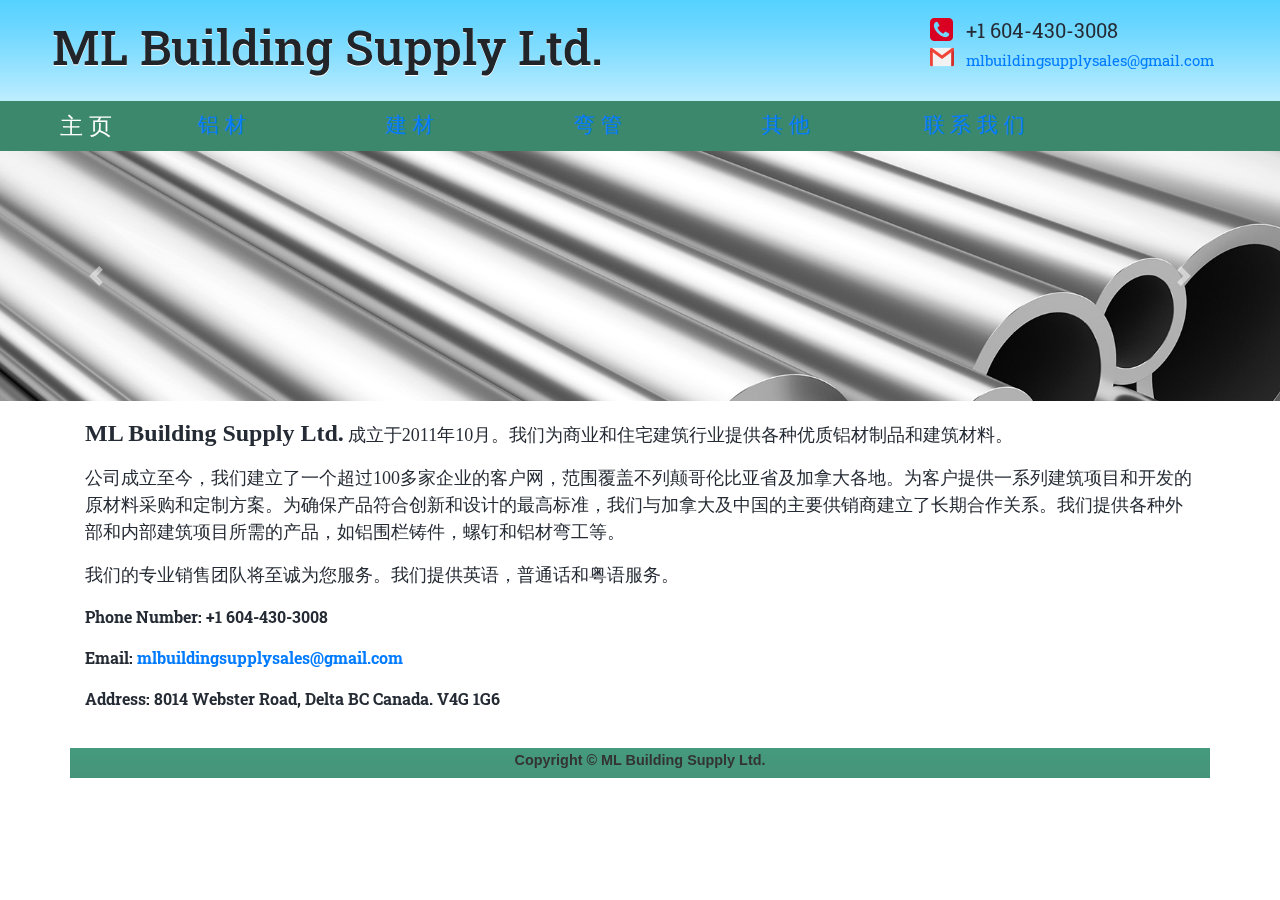
==== index.html @ dc71c76c "first commit" ====
<!DOCTYPE html>
<head>
 	<link href='https://fonts.googleapis.com/css?family=Roboto+Slab:700' rel='stylesheet' type='text/css'>
	<link rel="stylesheet" type="text/css" href="style.css" />
  <title>Welcome to ML Building Supply!</title>
  <meta http-equiv="Content-Type" content="text/html; charset=utf-8" />
  <meta name="author" content="Tom Deng" />
  <meta name="description" content="ML Building Supply LTD">
  <meta name="keywords" content="Aluminum,Bending, Stainless, product, building, supply">
  <link rel="stylesheet" type="text/css" href="css/bootstrap.css" />

  <script src="js/config.js"></script>
  <script src="js/jquery-3.3.1.js"></script>
</head>
<html>
<body>
  <div id="body_container" >
    <div id="totalhead" >

    <div class="navbar" id="header">
      <h1>ML Building Supply Ltd.</h1>
      <div id="header_right">
          <ul>
            <li id="phone">+1 604-430-3008</li>
            <li id="email"><a href="mailto:mlbuildingsupplysales@gmail.com">mlbuildingsupplysales@gmail.com</a></li>
          </ul>
      </div>
    </div> <!-- div header -->

   	<!-- <div id="menu">
  		<ul>
  			<li><a href="index.php" class="current">Home</a></li>
  			<li><a href="aluminum.php">Aluminum</a></li>
  			<li><a href="stainless.php">Casting & Fastener</a></li>
        <li><a href="bending.php">Bending</a></li>
        <li><a href="others.php">Others</a></li>
  			<li><a href="contact.php">Contact</a></li>
  		</ul>
  	</div>	 <!-- menu -->
  	<div class="clear"></div>


    <!-- narvar -->
   <nav id="main_navbar" class="navbar  navbar-expand-lg navbar-dark" style="background-color: #3b886d;">
     <a id="home" class="navbar-brand" href="index.html"><span id="home_span">Home</span></a>
     <button class="navbar-toggler" type="button" data-toggle="collapse" data-target="#navbarNavAltMarkup" aria-controls="navbarNavAltMarkup" aria-expanded="false" aria-label="Toggle navigation">
       <span class="navbar-toggler-icon"></span>
     </button>
     <div class="collapse navbar-collapse" id="navbarNavAltMarkup">
       <ul id="navbar_list" class="navbar-nav">
         <li id="aluminum">
           <a class="nav-item nav-link " href="aluminum.html"><span id="aluminum_span">Aluminum</span> </a>
         </li>
         <li id="stainless">
           <a class="nav-item nav-link  " href="stainless.html"><span id="stainless_span">Casting & Fastener</span></a>
         </li>
         <li id="bending">
           <a class="nav-item nav-link  " href="bending.html"><span id="bending_span">Bending</span></a>
         </li>
         <li id="others">
           <a class="nav-item nav-link  " href="others.html"><span id="others_span">Others</span></a>
         </li>
         <li id="contact">
           <a class="nav-item nav-link  " href="contact.html"><span id="contact_span">Contact</span></a>
         </li>
         <li id="lang">
           <a class="nav-item nav-link  " ><span id="lang_span">中 文</span></a>
         </li>
       </ul>
     </div>
   </nav>

  </div>


    <div id="carouselExampleInterval" class="carousel slide"  data-ride="carousel">
      <div class="carousel-inner">
        <div class="carousel-item active" data-interval="100">
          <img id="carousel_img" src="img/main/mainpage1.jpg" class="d-block w-100"  alt="...">
        </div>
        <div class="carousel-item" data-interval="100">
          <img id="carousel_img" src="img/main/mainpage2.jpg" class="d-block w-100"  alt="...">
        </div>
        <div class="carousel-item" data-interval="100">
          <img id="carousel_img" src="img/main/mainpage3.jpg" class="d-block w-100"  alt="...">
        </div>
      </div>
      <a class="carousel-control-prev" href="#carouselExampleInterval" role="button" data-slide="prev">
        <span class="carousel-control-prev-icon" aria-hidden="true"></span>
        <span class="sr-only">Previous</span>
      </a>
      <a class="carousel-control-next" href="#carouselExampleInterval" role="button" data-slide="next">
        <span class="carousel-control-next-icon" aria-hidden="true"></span>
        <span class="sr-only">Next</span>
      </a>
    </div>





<div class="main_page">
	<div class="container" id="introduce">
    <!-- <div class="fadein">
      <img src="img/ca_h14_m.jpg">
      <img src="img/al_01.jpg">
      <img src="img/be_11.jpg">
      <img src="img/ca_f11_m.jpg">
      <img src="img/ot_a11_m.jpg">
      <img src="img/ot_clamp11_m.jpg">
    </div> -->

    <span id="big">ML Building Supply Ltd.</span> <span class="p" id="p_1">is an aluminum wholesale company selling a variety of high quality aluminum products and building materials for the commercial and residential constructional industry. Our company was established in October 2011.</span></p>
	  <p class="p" id="p_2">In this years, we have built a network of over 100 corporate clients in BC and across Canada by providing solutions in sourcing and custom fabrication of key building components for a range of complex projects and developments.</p>
	  <p class="p" id="p_3">Our professional staff and sales team work hard every day to assist our customers with precise recommendations, and delivery of key products and materials to locations all across Canada. We offer service in English, Mandarin, and Cantonese. Purchase orders are accepted by phone or email.</p>
    <p><strong style="font-family: 'Roboto Slab', sans-serif" id="p_phone">Phone Number: +1 604-430-3008</strong></p>
    <p><strong style="font-family: 'Roboto Slab', sans-serif" id="p_email">Email: <a href="mailto:mlbuildingsupplysales@gmail.com">mlbuildingsupplysales@gmail.com</a></strong></p>
    <p><strong style="font-family: 'Roboto Slab', sans-serif" id="p_address">Address: 8014 Webster Road, Delta BC Canada. V4G 1G6</strong></p>

  </div>
</div>

<div class="clear"></div>
<div id="push"></div>
</div> <!-- wrapper -->











<div class="container" id="footer">
<div id="copyright">
 <b>Copyright &copy; <?php echo date("Y"); ?> ML Building Supply Ltd.</b>
</div>
</div>



<script src="js/bootstrap.js"></script>
<script src="js/fun.js"></script>

<!-- <script src="https://code.jquery.com/jquery-1.6.2.min.js"></script> -->
<!--<script>-->
<!--jQuery(document).ready(function($) {-->
<!--    $('.lightbox_trigger').click(function(e) {-->
<!--        e.preventDefault();-->
<!--        var image_href = $(this).attr("href");-->
<!--        if ($('#lightbox').length > 0) {-->
<!--            $('#content').html('<img src="' + image_href + '" />');-->
<!--            $('#lightbox').show();-->
<!--        }-->
<!--        else {-->
<!--            var lightbox =-->
<!--            '<div id="lightbox">' +-->
<!--                '<p>Click to close</p>' +-->
<!--                '<div id="content">' +-->
<!--                    '<img src="' + image_href +'" />' +-->
<!--                '</div>' +-->
<!--            '</div>';-->
<!--            $('body').append(lightbox);-->
<!--        }-->
<!--    });-->
<!--    $('#lightbox').live('click', function() {-->
<!--        $('#lightbox').hide();-->
<!--    });-->
<!--});-->

<!--$(function(){-->
<!--    $('.fadein img:gt(0)').hide();-->
<!--    setInterval(function(){-->
<!--      $('.fadein :first-child').fadeOut()-->
<!--         .next('img').fadeIn()-->
<!--         .end().appendTo('.fadein');},-->
<!--      3000);-->
<!--})-->



<!--</script>-->

</body>
</html>
---- style.css ----
html, body {
    height: 100%;
}



/* body {
  background-image: url(img/bg_main_dark.jpg);
  margin:0;
  padding:0;
} */

/* #main_navbar {
  margin-left: -10px;
  margin-right: -10px;

} */


/*
#wrapper {
  width: 969px; /*original 960*/
  min-height: 100%;             /*IE 6 hack*/
  height: auto !important; /*IE 6 hack*/
  height: 100%;
  margin: 0 auto -30px;  /*height of the footer*/

/* new added */
  border-left: 1px solid #989B9C;
  border-right: 1px solid #989B9C;
  padding: 0 10px 0 10px;
  background: white;
} */

#push {
    height: 30px; /*height of the footer*/
    clear:both;
}

#footer {
    width:100%;
    margin-left:auto;
    margin-right:auto;
    height: 30px; /*height of the footer*/
    clear:both;
    background-image: url(img/menu_bg.jpg);
/*    background:#ffab62;  */
    color: rgb(51, 51, 51);
    /* text-shadow: 1px 1px 0px rgba(255, 255, 255, 0.6); */
    text-align: center;
}


#copyright {
    font-size: 90%;
    padding-top: 5px;
    height: 40px;
    line-height: 15px;
}

#header {
  /* width:966px;
  height: 90px; */
  /* margin: 0px auto; */
  margin-left: -9.5px;
  font-family: 'Roboto Slab', sans-serif;
  background-image: url(img/blue_color_fade.gif);
  background-repeat: repeat-x;
}

#header h1{
  padding-left: 45px;
  text-shadow: 0px 1px 0px white;
  float: left;
  font-size: 48px;
}

#header_right {
  height: 100%;
  padding-right: 50px;
  margin-top: 10px;
  float: right;
}

#header_right ul {
  list-style: none;
  /* margin-top:45px; */
}

#header_right li {
  padding-bottom:2px;
}

#phone {
  background: url(img/circle_phone.png) no-repeat;
  line-height: 25px;
  color: #252B34;
  font-size: 20px;
  padding-left: 36px;
}

#email {
  line-height: 30px;
  padding-left: 36px;
  background: url(img/circle_mail.png) no-repeat;
  font-size: 15px;
}

#email a {
  text-decoration: none;
}

#main_navbar {
  padding-left: 60px;
  height: 50px;
  text-align: center;
}

#main_navbar #home {
  font-size: 23px;
}

#main_navbar ul {
  /* padding-left: 20px; */
  width: 100%;
}


#main_navbar li {
  font-size: 21px;
  width: 188px;
  /* padding-top: 2px; */
}




#menu {
    /* width: 960px; */
    height: 45px;
    margin: 0 auto;
    line-height: 45px;
    background-image: url(img/menu_bg.jpg);
}

#menu ul {
    list-style: none;
    margin:0;
    padding:0;
}

#menu li{
    float: left;
    margin: 0;
    padding: 0;

}

#menu li a:link, a:visited {
    color: white;
    font-family: 'Roboto Slab', sans-serif;
    text-shadow: 0 1px 1px #000000;
    display: inline-block;
    padding: 0 30px;
    text-decoration:none;
    font-size: 16px;
    /*line-height: 45px;  I dont' understand why it affects email address display in chrome*/
}

#menu li a:hover, a:active, a.current{
    background-image: url(img/menu_bg1.jpg);
}

#menu li a.current:hover {
    cursor:default;
}

.grid_12 {
  padding-left: 3px;
  display:inline;
  float: left;
  position: relative;
  margin-left: 0px;
  margin-right: 0px;
  width:960px;
  clear:both;
}

.clear {
  clear: both;
  display: block;
  overflow: hidden;
  visibility: hidden;
  width: 0;
  height: 0;
}


div.main_page {
    margin:auto;
    padding:20px;
    line-height: 1.5em;
    background-color:white;
    font-family: Georgia,Serif;
    color: #252B34;
/*    font-family: "Helvetica Neue", Helvetica, Arial, sans-serif; */
}

.main_content{
  margin-top: 25px;
}

.item {
  display:inline;
  float: left;
  position: relative;
  width: 155px;
  height: 108px;
  margin-top: 12px;
  margin-left: 15px;
  margin-right: 16px;
  margin-bottom: 12px;
  background: none repeat scroll 0% 0% rgb(255, 255, 255);
  padding: 10px 0px 1px 4px;
  border: 1px solid rgb(204, 204, 204);
}

.item img{
    max-width: 150px;
    max-height: 160px;
}

.al_item {
  display:inline;
  float: left;
  position: relative;
  width: 155px;
  height: 200px;
  margin-top: 12px;
  margin-left: 15px;
  margin-right: 15px;
  margin-bottom: 12px;
  background: none repeat scroll 0% 0% rgb(255, 255, 255);
  padding: 10px 0px 1px 4px;
  border: 1px solid rgb(204, 204, 204);
}

.al_item img{
    max-width: 150px;
    max-height: 200px;
}

  #lightbox {
    position:fixed; /* keeps the lightbox window in the current viewport */
    top:0;
    left:0;
    width:100%;
    height:100%;
    background:url(img/overlay.png) repeat;
    text-align:center;
  }
  #lightbox p {
    text-align:right;
    color:#fff;
    margin-right:20px;
    font-size:12px;
  }
  #lightbox img {
    box-shadow:0 0 25px #111;
    -webkit-box-shadow:0 0 25px #111;
    -moz-box-shadow:0 0 25px #111;
    max-width:940px;
  }

#big {
  font-size: 24px;
  font-weight: bold;
}

.fadein {
  position:relative;
  width:320px;
  height:320px;
    float: right;
    margin: 10px 10px;
    position: relative;
    padding: 10px;
    box-shadow: 0 0 20px rgba(0,0,0,0.4);
  }

.fadein img {
    position:absolute;
    top: 10px;
    left: 10px;
    right: 10px;
    bottom: 10px;
    width:320px;
    height:320px;
  }
#navbarNavAltMarkup {
  z-index: 100;
  margin-top: -1.6px;
}

.carousel {
  height: 250px;
}
.carousel-inner {
  height: 100%;
}
.carousel-control-next {
  z-index:101
}

#lang_span {
  color: white;
}
#lang_span:hover {
  color: #ccded8;
}

#home_span:hover {
  color: #ccded8;
}
.p {
  font-size: 18px;
  line-height: 27px;
}
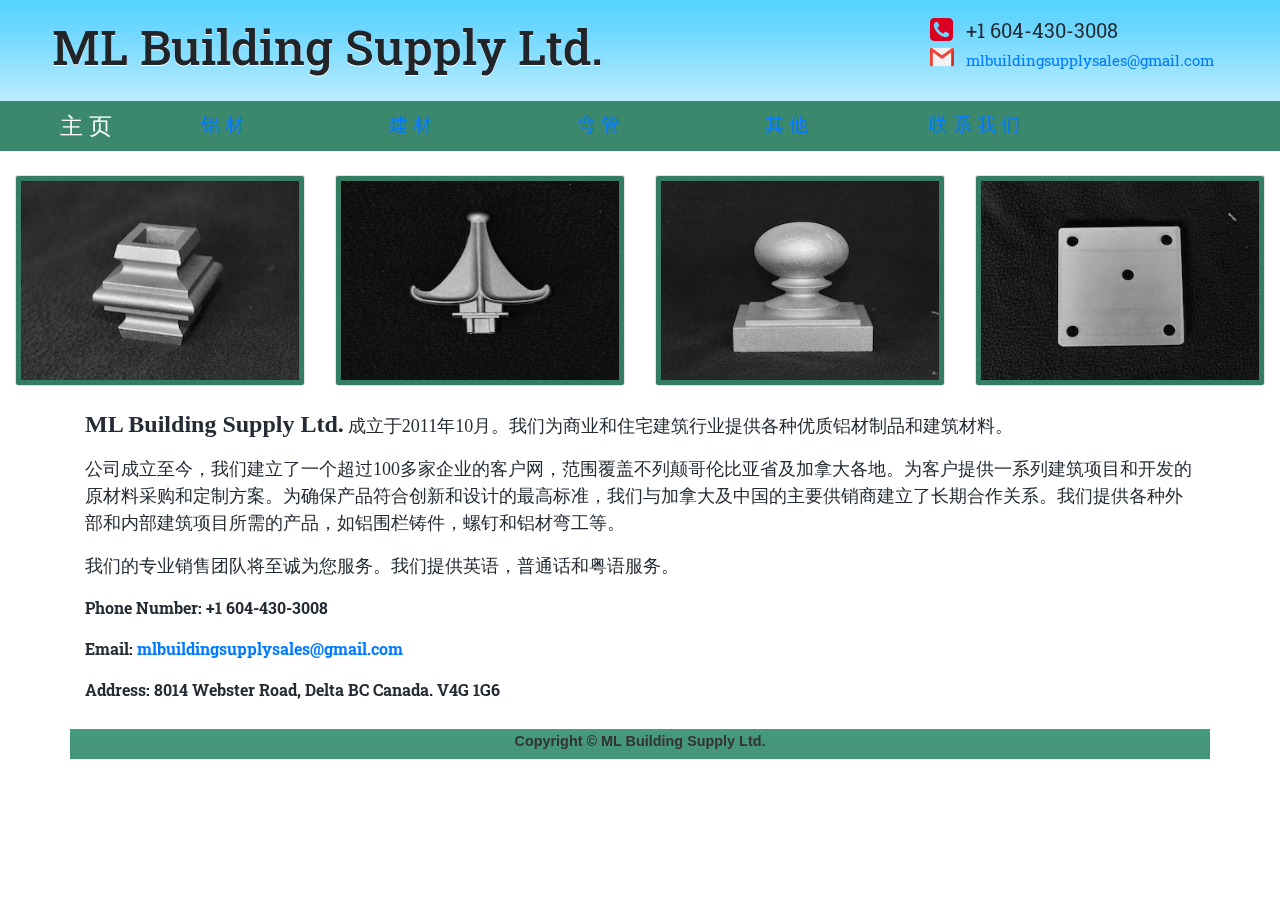
==== commit acbeec39: "update a new picture wall in the mian page" ====
--- a/index.html
+++ b/index.html
@@ -73,7 +73,7 @@
   </div>
 
 
-    <div id="carouselExampleInterval" class="carousel slide"  data-ride="carousel">
+    <!-- <div id="carouselExampleInterval" class="carousel slide"  data-ride="carousel">
       <div class="carousel-inner">
         <div class="carousel-item active" data-interval="100">
           <img id="carousel_img" src="img/main/mainpage1.jpg" class="d-block w-100"  alt="...">
@@ -93,9 +93,129 @@
         <span class="carousel-control-next-icon" aria-hidden="true"></span>
         <span class="sr-only">Next</span>
       </a>
+    </div> -->
+
+
+    <!--Carousel Wrapper-->
+    <div id="multi-item-example" class="carousel slide carousel-multi-item carousel-multi-item-2" data-ride="carousel">
+
+      <!--Controls-->
+      <div class="controls-top">
+        <a class="black-text" href="#multi-item-example" data-slide="prev"><i class="fas fa-angle-left fa-3x pr-3"></i></a>
+        <a class="black-text" href="#multi-item-example" data-slide="next"><i class="fas fa-angle-right fa-3x pl-3"></i></a>
+      </div>
+      <!--/.Controls-->
+
+      <!--Slides-->
+      <div class="carousel-inner" role="listbox">
+
+        <!--First slide-->
+        <div class="carousel-item active">
+
+          <div class="col-md-3 mb-3">
+            <div class="card">
+              <img class="img-fluid" src="newimg/MLAF-07C.jpg"
+                alt="Card image cap">
+            </div>
+          </div>
+
+          <div class="col-md-3 mb-3">
+            <div class="card">
+              <img class="img-fluid" src="newimg/MLAF-08.jpg"
+                alt="Card image cap">
+            </div>
+          </div>
+
+          <div class="col-md-3 mb-3">
+            <div class="card">
+              <img class="img-fluid" src="newimg/MLAF-15B.jpg"
+                alt="Card image cap">
+            </div>
+          </div>
+
+          <div class="col-md-3 mb-3">
+            <div class="card">
+              <img class="img-fluid" src="newimg/MLCAL01-4.7.jpg"
+                alt="Card image cap">
+            </div>
+          </div>
+
+        </div>
+        <!--/.First slide-->
+
+        <!--Second slide-->
+        <div class="carousel-item">
+
+          <div class="col-md-3 mb-3">
+            <div class="card">
+              <img class="img-fluid" src="newimg/MLCAL05.jpg"
+                alt="Card image cap">
+            </div>
+          </div>
+
+          <div class="col-md-3 mb-3">
+            <div class="card">
+              <img class="img-fluid" src="newimg/MLCAL10-3.jpg"
+                alt="Card image cap">
+            </div>
+          </div>
+
+          <div class="col-md-3 mb-3">
+            <div class="card">
+              <img class="img-fluid" src="newimg/MLCAL20-4.6.jpg"
+                alt="Card image cap">
+            </div>
+          </div>
+
+          <div class="col-md-3 mb-3">
+            <div class="card">
+              <img class="img-fluid" src="newimg/MLF-02.jpg"
+                alt="Card image cap">
+            </div>
+          </div>
+
+        </div>
+        <!--/.Second slide-->
+
+        <!--Third slide-->
+        <div class="carousel-item">
+
+          <div class="col-md-3 mb-3">
+            <div class="card">
+              <img class="img-fluid" src="newimg/MLF-04.jpg"
+                alt="Card image cap">
+            </div>
+          </div>
+
+          <div class="col-md-3 mb-3">
+            <div class="card">
+              <img class="img-fluid" src="newimg/MLF-06.jpg"
+                alt="Card image cap">
+            </div>
+          </div>
+
+          <div class="col-md-3 mb-3">
+            <div class="card">
+              <img class="img-fluid" src="newimg/MLF-14.jpg"
+                alt="Card image cap">
+            </div>
+          </div>
+
+          <div class="col-md-3 mb-3">
+            <div class="card">
+              <img class="img-fluid" src="newimg/MLF-37.jpg"
+                alt="Card image cap">
+            </div>
+          </div>
+
+        </div>
+        <!--/.Third slide-->
+
+      </div>
+      <!--/.Slides-->
+
     </div>
-
-
+    <!--/.Carousel Wrapper-->
 
 
 
--- a/style.css
+++ b/style.css
@@ -127,7 +127,7 @@
 
 
 #main_navbar li {
-  font-size: 21px;
+  font-size: 19px;
   width: 188px;
   /* padding-top: 2px; */
 }
@@ -198,7 +198,7 @@
 
 div.main_page {
     margin:auto;
-    padding:20px;
+    padding:10px;
     line-height: 1.5em;
     background-color:white;
     font-family: Georgia,Serif;
@@ -303,7 +303,7 @@
 }
 
 .carousel {
-  height: 250px;
+  height: 100%;
 }
 .carousel-inner {
   height: 100%;
@@ -326,3 +326,22 @@
   font-size: 18px;
   line-height: 27px;
 }
+
+@media (min-width: 768px) {
+.carousel-multi-item-2 .col-md-3 {
+float: left;
+width: 25%;
+max-width: 100%; } }
+
+.carousel-multi-item-2 .card img {
+border-radius: 2px; }
+
+/* .card{
+  border: black;
+} */
+
+.img-fluid {
+  border-style: solid;
+  border-width: 5px;
+  border-color: #347d62;
+}
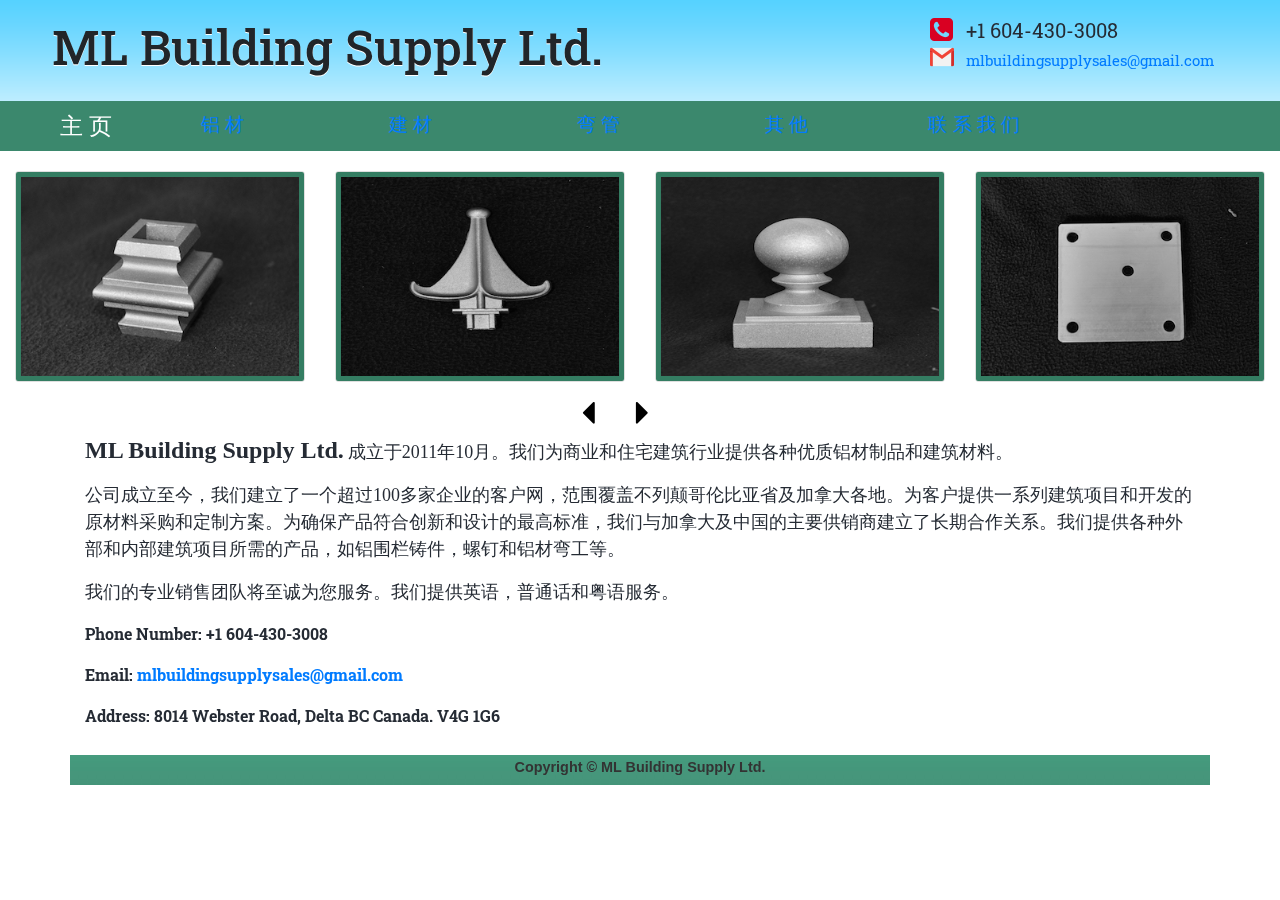
==== commit cb9727a4: "add control bar in main page" ====
--- a/index.html
+++ b/index.html
@@ -99,121 +99,123 @@
     <!--Carousel Wrapper-->
     <div id="multi-item-example" class="carousel slide carousel-multi-item carousel-multi-item-2" data-ride="carousel">
 
+
+
+
+      <!--Slides-->
+      <div class="carousel-inner" role="listbox">
+
+        <!--First slide-->
+        <div class="carousel-item active">
+
+          <div class="col-md-3 mb-3">
+            <div class="card">
+              <img class="img-fluid" src="newimg/MLAF-07C.jpg"
+                alt="Card image cap">
+            </div>
+          </div>
+
+          <div class="col-md-3 mb-3">
+            <div class="card">
+              <img class="img-fluid" src="newimg/MLAF-08.jpg"
+                alt="Card image cap">
+            </div>
+          </div>
+
+          <div class="col-md-3 mb-3">
+            <div class="card">
+              <img class="img-fluid" src="newimg/MLAF-15B.jpg"
+                alt="Card image cap">
+            </div>
+          </div>
+
+          <div class="col-md-3 mb-3">
+            <div class="card">
+              <img class="img-fluid" src="newimg/MLCAL01-4.7.jpg"
+                alt="Card image cap">
+            </div>
+          </div>
+
+        </div>
+        <!--/.First slide-->
+
+        <!--Second slide-->
+        <div class="carousel-item">
+
+          <div class="col-md-3 mb-3">
+            <div class="card">
+              <img class="img-fluid" src="newimg/MLCAL05.jpg"
+                alt="Card image cap">
+            </div>
+          </div>
+
+          <div class="col-md-3 mb-3">
+            <div class="card">
+              <img class="img-fluid" src="newimg/MLCAL10-3.jpg"
+                alt="Card image cap">
+            </div>
+          </div>
+
+          <div class="col-md-3 mb-3">
+            <div class="card">
+              <img class="img-fluid" src="newimg/MLCAL20-4.6.jpg"
+                alt="Card image cap">
+            </div>
+          </div>
+
+          <div class="col-md-3 mb-3">
+            <div class="card">
+              <img class="img-fluid" src="newimg/MLF-02.jpg"
+                alt="Card image cap">
+            </div>
+          </div>
+
+        </div>
+        <!--/.Second slide-->
+
+        <!--Third slide-->
+        <div class="carousel-item">
+
+          <div class="col-md-3 mb-3">
+            <div class="card">
+              <img class="img-fluid" src="newimg/MLF-04.jpg"
+                alt="Card image cap">
+            </div>
+          </div>
+
+          <div class="col-md-3 mb-3">
+            <div class="card">
+              <img class="img-fluid" src="newimg/MLF-06.jpg"
+                alt="Card image cap">
+            </div>
+          </div>
+
+          <div class="col-md-3 mb-3">
+            <div class="card">
+              <img class="img-fluid" src="newimg/MLF-14.jpg"
+                alt="Card image cap">
+            </div>
+          </div>
+
+          <div class="col-md-3 mb-3">
+            <div class="card">
+              <img class="img-fluid" src="newimg/MLF-37.jpg"
+                alt="Card image cap">
+            </div>
+          </div>
+
+        </div>
+        <!--/.Third slide-->
+
+      </div>
+      <!--/.Slides-->
       <!--Controls-->
       <div class="controls-top">
-        <a class="black-text" href="#multi-item-example" data-slide="prev"><i class="fas fa-angle-left fa-3x pr-3"></i></a>
-        <a class="black-text" href="#multi-item-example" data-slide="next"><i class="fas fa-angle-right fa-3x pl-3"></i></a>
+        <a class="black-text" href="#multi-item-example"  data-slide="prev"><img src='newimg/left.png'/></a><i class="fas fa-angle-left fa-3x pr-3"></i></a>
+
+        <a class="black-text" href="#multi-item-example"  data-slide="next"><img src='newimg/right.png'/><i class="fas fa-angle-right fa-3x pl-3"></i></a>
       </div>
-      <!--/.Controls-->
-
-      <!--Slides-->
-      <div class="carousel-inner" role="listbox">
-
-        <!--First slide-->
-        <div class="carousel-item active">
-
-          <div class="col-md-3 mb-3">
-            <div class="card">
-              <img class="img-fluid" src="newimg/MLAF-07C.jpg"
-                alt="Card image cap">
-            </div>
-          </div>
-
-          <div class="col-md-3 mb-3">
-            <div class="card">
-              <img class="img-fluid" src="newimg/MLAF-08.jpg"
-                alt="Card image cap">
-            </div>
-          </div>
-
-          <div class="col-md-3 mb-3">
-            <div class="card">
-              <img class="img-fluid" src="newimg/MLAF-15B.jpg"
-                alt="Card image cap">
-            </div>
-          </div>
-
-          <div class="col-md-3 mb-3">
-            <div class="card">
-              <img class="img-fluid" src="newimg/MLCAL01-4.7.jpg"
-                alt="Card image cap">
-            </div>
-          </div>
-
-        </div>
-        <!--/.First slide-->
-
-        <!--Second slide-->
-        <div class="carousel-item">
-
-          <div class="col-md-3 mb-3">
-            <div class="card">
-              <img class="img-fluid" src="newimg/MLCAL05.jpg"
-                alt="Card image cap">
-            </div>
-          </div>
-
-          <div class="col-md-3 mb-3">
-            <div class="card">
-              <img class="img-fluid" src="newimg/MLCAL10-3.jpg"
-                alt="Card image cap">
-            </div>
-          </div>
-
-          <div class="col-md-3 mb-3">
-            <div class="card">
-              <img class="img-fluid" src="newimg/MLCAL20-4.6.jpg"
-                alt="Card image cap">
-            </div>
-          </div>
-
-          <div class="col-md-3 mb-3">
-            <div class="card">
-              <img class="img-fluid" src="newimg/MLF-02.jpg"
-                alt="Card image cap">
-            </div>
-          </div>
-
-        </div>
-        <!--/.Second slide-->
-
-        <!--Third slide-->
-        <div class="carousel-item">
-
-          <div class="col-md-3 mb-3">
-            <div class="card">
-              <img class="img-fluid" src="newimg/MLF-04.jpg"
-                alt="Card image cap">
-            </div>
-          </div>
-
-          <div class="col-md-3 mb-3">
-            <div class="card">
-              <img class="img-fluid" src="newimg/MLF-06.jpg"
-                alt="Card image cap">
-            </div>
-          </div>
-
-          <div class="col-md-3 mb-3">
-            <div class="card">
-              <img class="img-fluid" src="newimg/MLF-14.jpg"
-                alt="Card image cap">
-            </div>
-          </div>
-
-          <div class="col-md-3 mb-3">
-            <div class="card">
-              <img class="img-fluid" src="newimg/MLF-37.jpg"
-                alt="Card image cap">
-            </div>
-          </div>
-
-        </div>
-        <!--/.Third slide-->
-
-      </div>
-      <!--/.Slides-->
-
+        <!--/.Controls-->
     </div>
     <!--/.Carousel Wrapper-->
 
--- a/style.css
+++ b/style.css
@@ -345,3 +345,9 @@
   border-width: 5px;
   border-color: #347d62;
 }
+#multi-item-example {
+  margin-top: 20px;
+}
+.controls-top {
+  margin-left: 45%;
+}
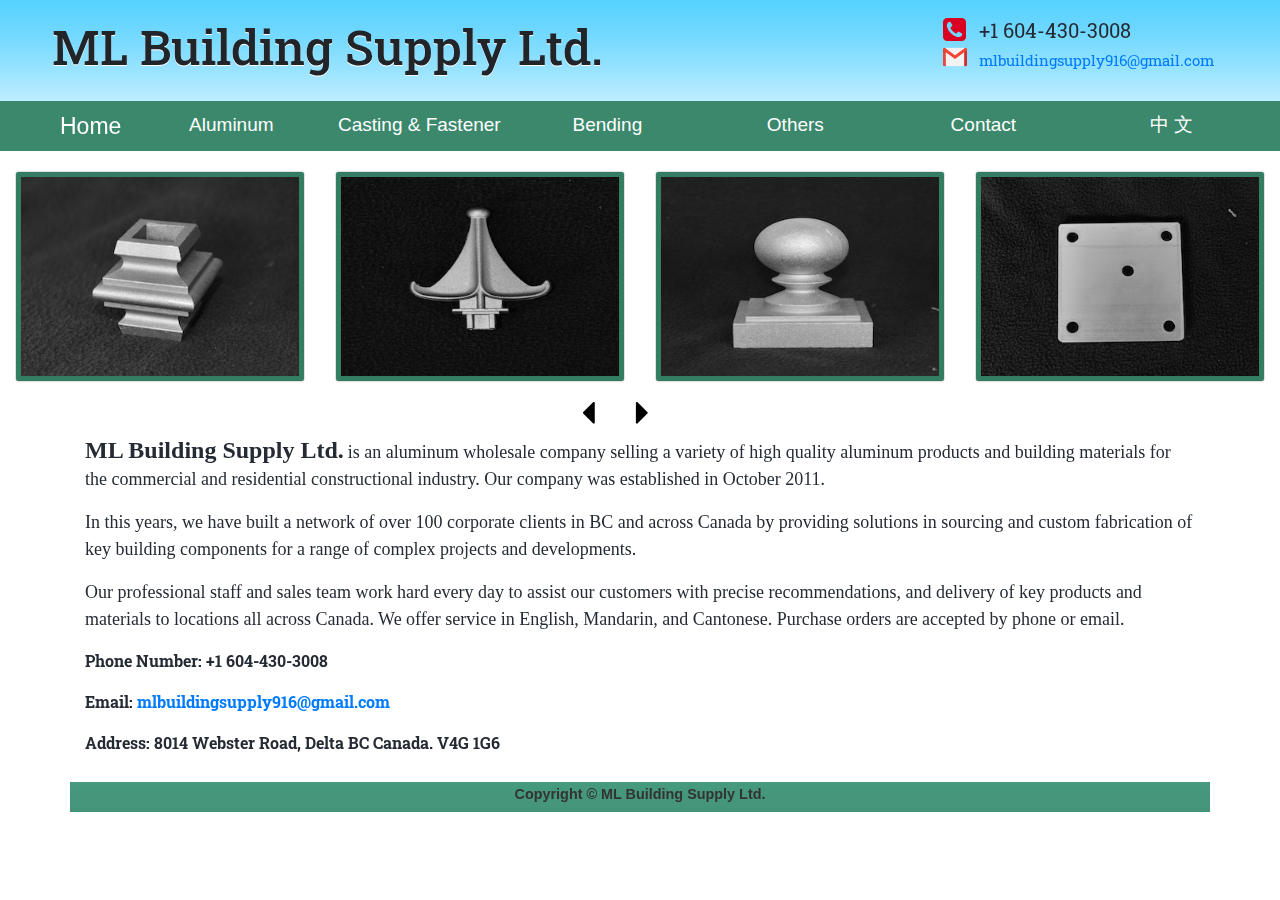
==== commit 7aef06a6: "Fixed all email error" ====
--- a/index.html
+++ b/index.html
@@ -22,7 +22,7 @@
       <div id="header_right">
           <ul>
             <li id="phone">+1 604-430-3008</li>
-            <li id="email"><a href="mailto:mlbuildingsupplysales@gmail.com">mlbuildingsupplysales@gmail.com</a></li>
+            <li id="email"><a href="mailto:mmlbuildingsupply916@gmail.com">mlbuildingsupply916@gmail.com</a></li>
           </ul>
       </div>
     </div> <!-- div header -->
@@ -236,7 +236,7 @@
 	  <p class="p" id="p_2">In this years, we have built a network of over 100 corporate clients in BC and across Canada by providing solutions in sourcing and custom fabrication of key building components for a range of complex projects and developments.</p>
 	  <p class="p" id="p_3">Our professional staff and sales team work hard every day to assist our customers with precise recommendations, and delivery of key products and materials to locations all across Canada. We offer service in English, Mandarin, and Cantonese. Purchase orders are accepted by phone or email.</p>
     <p><strong style="font-family: 'Roboto Slab', sans-serif" id="p_phone">Phone Number: +1 604-430-3008</strong></p>
-    <p><strong style="font-family: 'Roboto Slab', sans-serif" id="p_email">Email: <a href="mailto:mlbuildingsupplysales@gmail.com">mlbuildingsupplysales@gmail.com</a></strong></p>
+    <p><strong style="font-family: 'Roboto Slab', sans-serif" id="p_email">Email: <a href="mailto:mlbuildingsupply916@gmail.com">mlbuildingsupply916@gmail.com</a></strong></p>
     <p><strong style="font-family: 'Roboto Slab', sans-serif" id="p_address">Address: 8014 Webster Road, Delta BC Canada. V4G 1G6</strong></p>
 
   </div>
--- a/style.css
+++ b/style.css
@@ -180,9 +180,11 @@
   display:inline;
   float: left;
   position: relative;
-  margin-left: 0px;
+  margin-left: 15%;
   margin-right: 0px;
   width:960px;
+  padding-bottom: 20px;
+
   clear:both;
 }
 
@@ -221,7 +223,7 @@
   margin-right: 16px;
   margin-bottom: 12px;
   background: none repeat scroll 0% 0% rgb(255, 255, 255);
-  padding: 10px 0px 1px 4px;
+  padding: 3px 0px 1px 2px;
   border: 1px solid rgb(204, 204, 204);
 }
 
@@ -351,3 +353,5 @@
 .controls-top {
   margin-left: 45%;
 }
+
+.nav-link {color:white;}
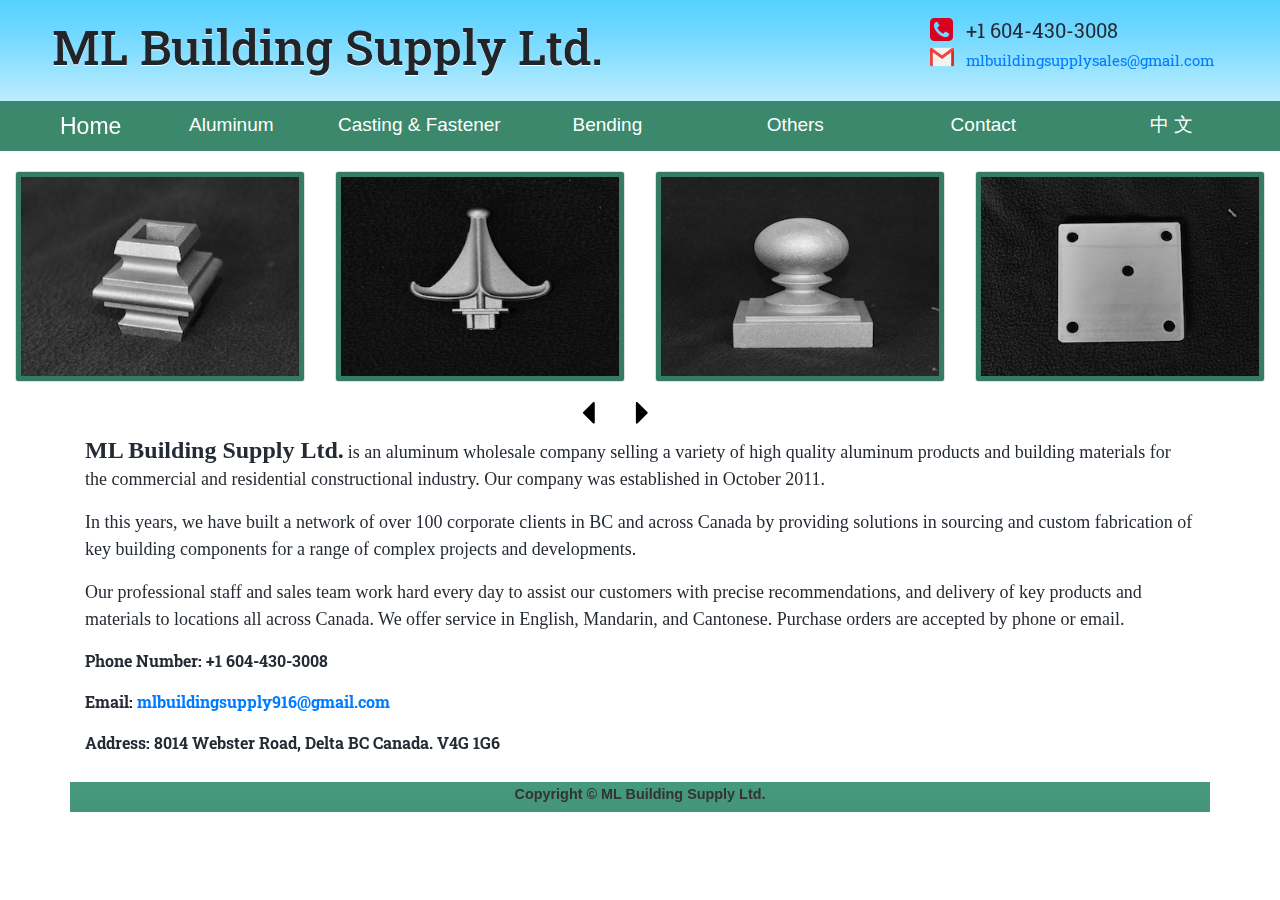
==== commit f5837a7c: "Changed back some mail address" ====
--- a/index.html
+++ b/index.html
@@ -22,7 +22,7 @@
       <div id="header_right">
           <ul>
             <li id="phone">+1 604-430-3008</li>
-            <li id="email"><a href="mailto:mmlbuildingsupply916@gmail.com">mlbuildingsupply916@gmail.com</a></li>
+            <li id="email"><a href="mailto:mlbuildingsupplysales@gmail.com">mlbuildingsupplysales@gmail.com</a></li>
           </ul>
       </div>
     </div> <!-- div header -->
@@ -236,7 +236,7 @@
 	  <p class="p" id="p_2">In this years, we have built a network of over 100 corporate clients in BC and across Canada by providing solutions in sourcing and custom fabrication of key building components for a range of complex projects and developments.</p>
 	  <p class="p" id="p_3">Our professional staff and sales team work hard every day to assist our customers with precise recommendations, and delivery of key products and materials to locations all across Canada. We offer service in English, Mandarin, and Cantonese. Purchase orders are accepted by phone or email.</p>
     <p><strong style="font-family: 'Roboto Slab', sans-serif" id="p_phone">Phone Number: +1 604-430-3008</strong></p>
-    <p><strong style="font-family: 'Roboto Slab', sans-serif" id="p_email">Email: <a href="mailto:mlbuildingsupply916@gmail.com">mlbuildingsupply916@gmail.com</a></strong></p>
+    <p><strong style="font-family: 'Roboto Slab', sans-serif" id="p_email">Email: <a href="mlbuildingsupplysales@gmail.com">mlbuildingsupply916@gmail.com</a></strong></p>
     <p><strong style="font-family: 'Roboto Slab', sans-serif" id="p_address">Address: 8014 Webster Road, Delta BC Canada. V4G 1G6</strong></p>
 
   </div>
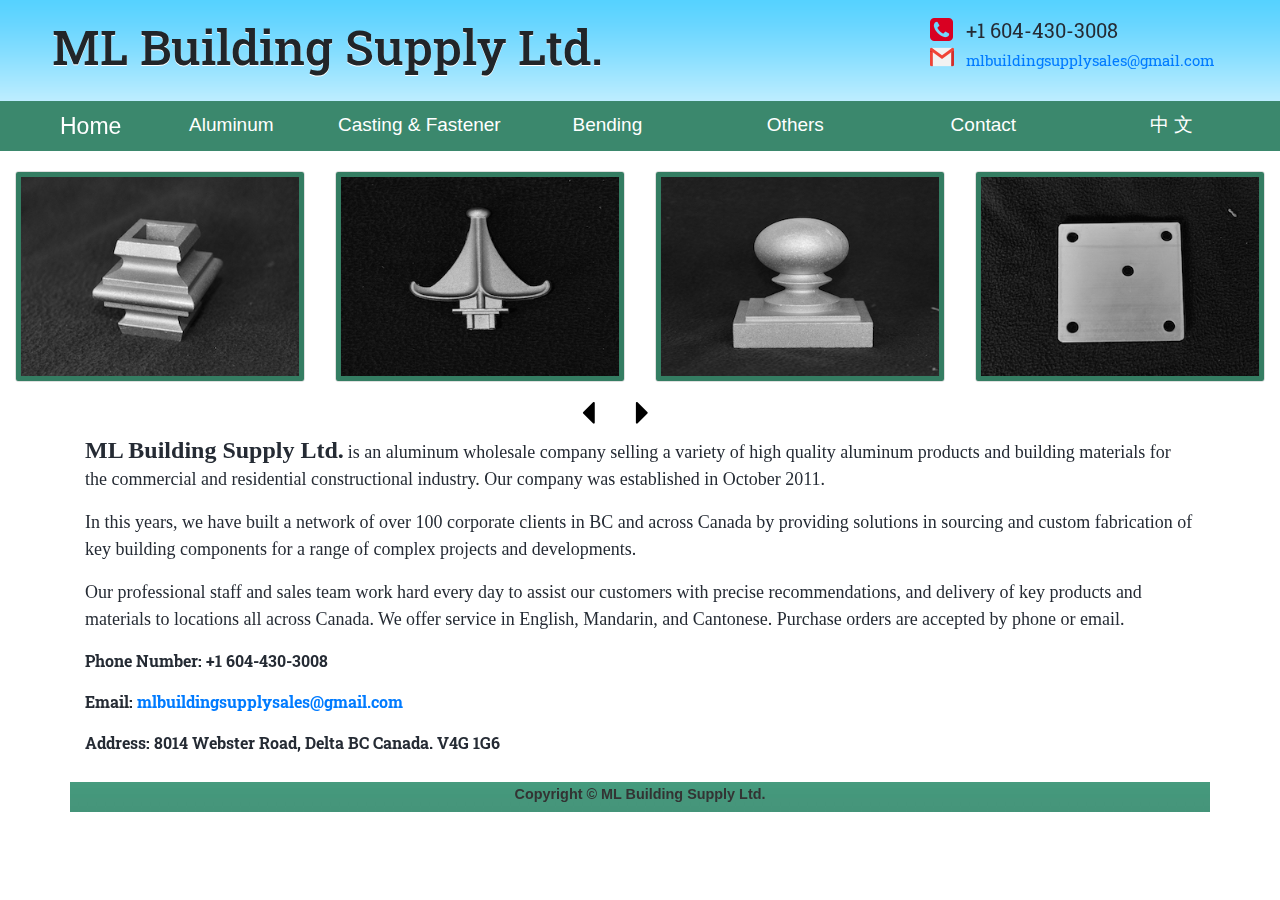
==== commit 8ed7f065: "mail address in main page" ====
--- a/index.html
+++ b/index.html
@@ -236,7 +236,7 @@
 	  <p class="p" id="p_2">In this years, we have built a network of over 100 corporate clients in BC and across Canada by providing solutions in sourcing and custom fabrication of key building components for a range of complex projects and developments.</p>
 	  <p class="p" id="p_3">Our professional staff and sales team work hard every day to assist our customers with precise recommendations, and delivery of key products and materials to locations all across Canada. We offer service in English, Mandarin, and Cantonese. Purchase orders are accepted by phone or email.</p>
     <p><strong style="font-family: 'Roboto Slab', sans-serif" id="p_phone">Phone Number: +1 604-430-3008</strong></p>
-    <p><strong style="font-family: 'Roboto Slab', sans-serif" id="p_email">Email: <a href="mlbuildingsupplysales@gmail.com">mlbuildingsupply916@gmail.com</a></strong></p>
+    <p><strong style="font-family: 'Roboto Slab', sans-serif" id="p_email">Email: <a href="mlbuildingsupplysales@gmail.com">mlbuildingsupplysales@gmail.com</a></strong></p>
     <p><strong style="font-family: 'Roboto Slab', sans-serif" id="p_address">Address: 8014 Webster Road, Delta BC Canada. V4G 1G6</strong></p>
 
   </div>
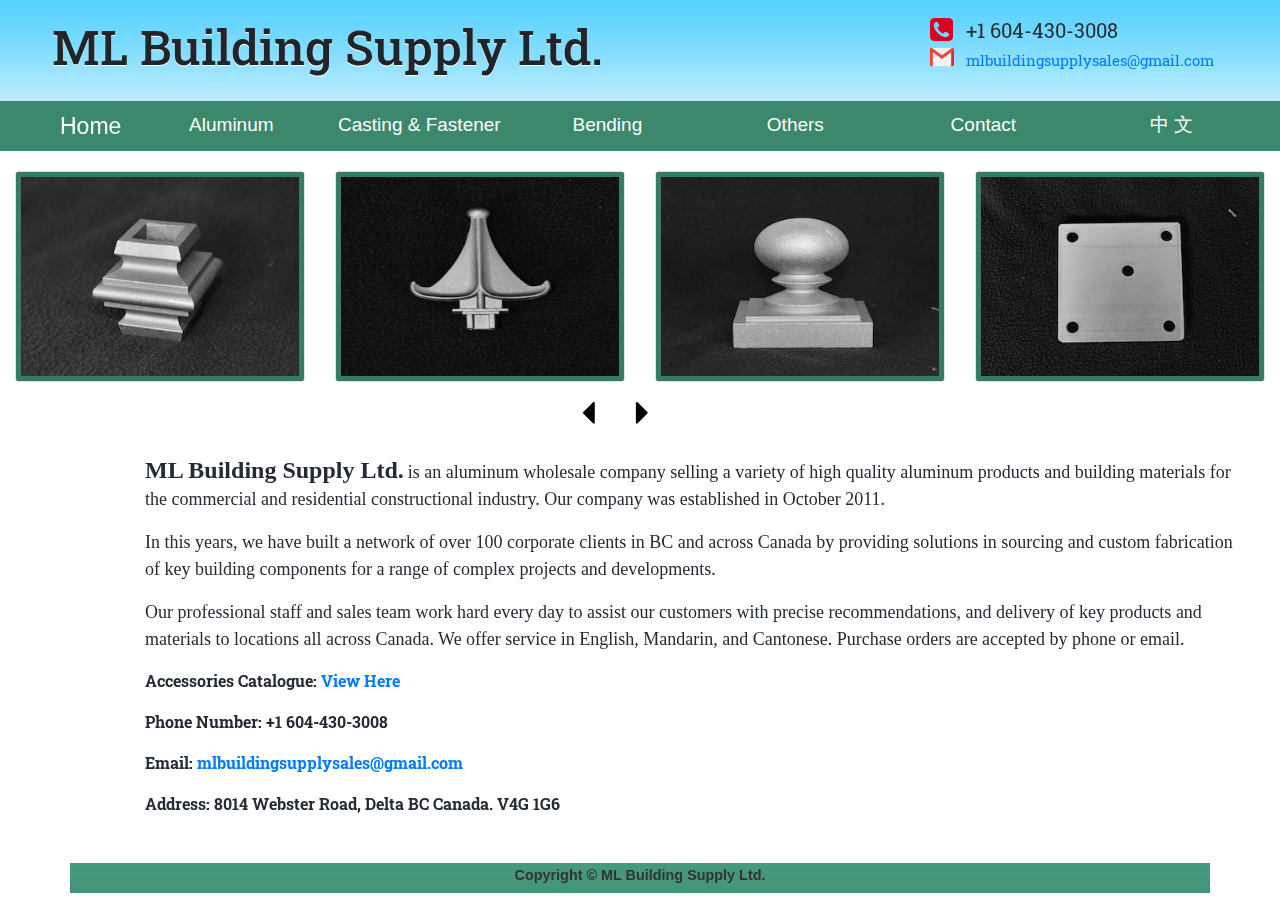
==== commit b772ad39: "1) add new img for other; 2) add view catalogue in main page" ====
--- a/index.html
+++ b/index.html
@@ -235,6 +235,7 @@
     <span id="big">ML Building Supply Ltd.</span> <span class="p" id="p_1">is an aluminum wholesale company selling a variety of high quality aluminum products and building materials for the commercial and residential constructional industry. Our company was established in October 2011.</span></p>
 	  <p class="p" id="p_2">In this years, we have built a network of over 100 corporate clients in BC and across Canada by providing solutions in sourcing and custom fabrication of key building components for a range of complex projects and developments.</p>
 	  <p class="p" id="p_3">Our professional staff and sales team work hard every day to assist our customers with precise recommendations, and delivery of key products and materials to locations all across Canada. We offer service in English, Mandarin, and Cantonese. Purchase orders are accepted by phone or email.</p>
+    <p><strong style="font-family: 'Roboto Slab', sans-serif" id="p_catalogue">Accessories Catalogue:</strong><a href="img/accessorycatalogue.pdf" target="_blank">    <strong style="font-family: 'Roboto Slab', sans-serif" id="p_catalogue">    View Here</strong></a></p>
     <p><strong style="font-family: 'Roboto Slab', sans-serif" id="p_phone">Phone Number: +1 604-430-3008</strong></p>
     <p><strong style="font-family: 'Roboto Slab', sans-serif" id="p_email">Email: <a href="mlbuildingsupplysales@gmail.com">mlbuildingsupplysales@gmail.com</a></strong></p>
     <p><strong style="font-family: 'Roboto Slab', sans-serif" id="p_address">Address: 8014 Webster Road, Delta BC Canada. V4G 1G6</strong></p>
--- a/style.css
+++ b/style.css
@@ -157,7 +157,7 @@
 }
 
 #menu li a:link, a:visited {
-    color: white;
+    /*color: white;*/
     font-family: 'Roboto Slab', sans-serif;
     text-shadow: 0 1px 1px #000000;
     display: inline-block;
@@ -180,9 +180,9 @@
   display:inline;
   float: left;
   position: relative;
-  margin-left: 15%;
+  margin-left: 12%;
   margin-right: 0px;
-  width:960px;
+  width:1200px;
   padding-bottom: 20px;
 
   clear:both;
@@ -199,8 +199,8 @@
 
 
 div.main_page {
-    margin:auto;
-    padding:10px;
+    margin-left: 100px;
+    padding:30px;
     line-height: 1.5em;
     background-color:white;
     font-family: Georgia,Serif;
@@ -216,27 +216,28 @@
   display:inline;
   float: left;
   position: relative;
-  width: 155px;
-  height: 108px;
+  width: 220px;
+  height: 190px;
   margin-top: 12px;
   margin-left: 15px;
   margin-right: 16px;
   margin-bottom: 12px;
   background: none repeat scroll 0% 0% rgb(255, 255, 255);
   padding: 3px 0px 1px 2px;
-  border: 1px solid rgb(204, 204, 204);
+  /* border: 3px solid rgb(110, 204, 255); */
 }
 
 .item img{
-    max-width: 150px;
-    max-height: 160px;
+    width: 210px;
+    height: 180px;
+    border: 4px solid rgb(255, 122, 66);
 }
 
 .al_item {
   display:inline;
   float: left;
   position: relative;
-  width: 155px;
+  width: 160px;
   height: 200px;
   margin-top: 12px;
   margin-left: 15px;
@@ -244,12 +245,12 @@
   margin-bottom: 12px;
   background: none repeat scroll 0% 0% rgb(255, 255, 255);
   padding: 10px 0px 1px 4px;
-  border: 1px solid rgb(204, 204, 204);
+  border: 3px solid rgb(255, 122, 66);
 }
 
 .al_item img{
     max-width: 150px;
-    max-height: 200px;
+    max-height: 185px;
 }
 
   #lightbox {
@@ -271,7 +272,7 @@
     box-shadow:0 0 25px #111;
     -webkit-box-shadow:0 0 25px #111;
     -moz-box-shadow:0 0 25px #111;
-    max-width:940px;
+    max-width:540px;
   }
 
 #big {
@@ -300,7 +301,7 @@
     height:320px;
   }
 #navbarNavAltMarkup {
-  z-index: 100;
+  z-index: 1;
   margin-top: -1.6px;
 }
 
@@ -355,3 +356,12 @@
 }
 
 .nav-link {color:white;}
+
+.al_item img {
+  margin-left: -1px;
+  margin-top: -3px;
+}
+
+#lightbox {
+  z-index: 2;
+}
